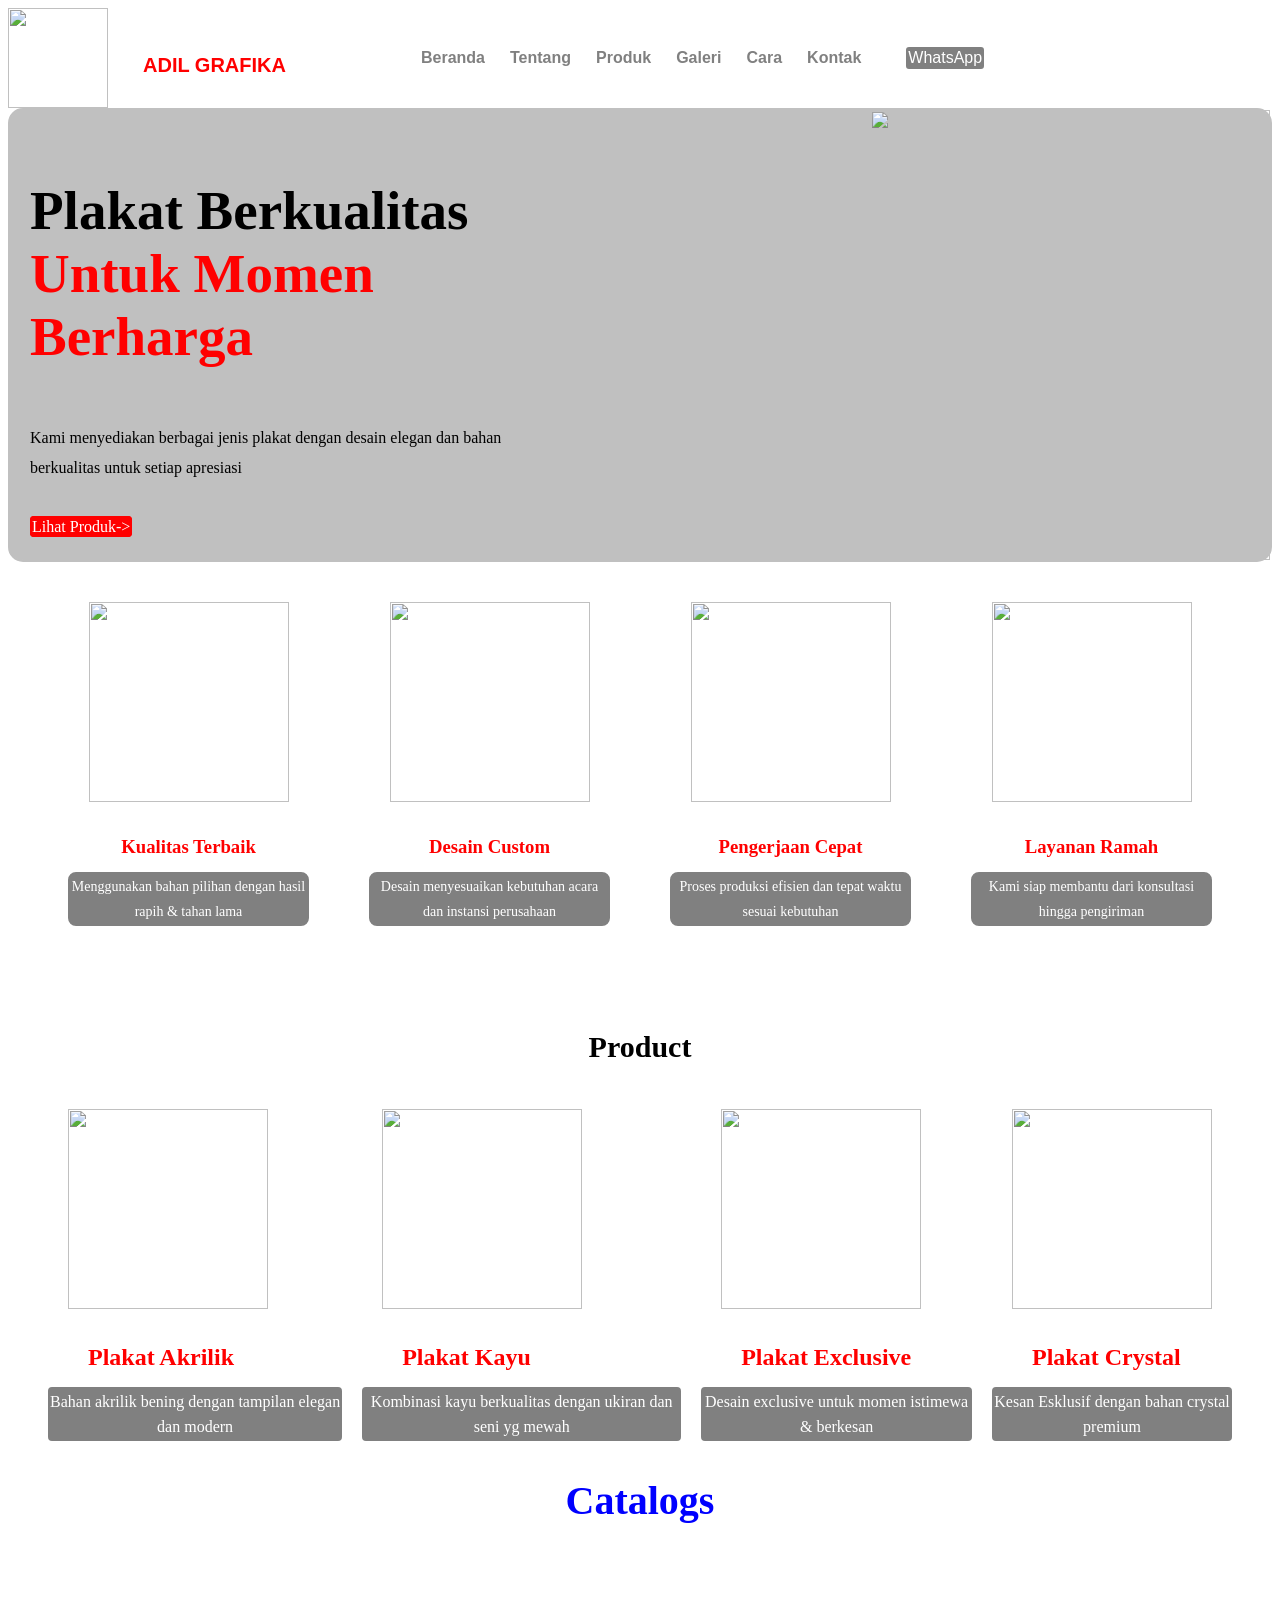
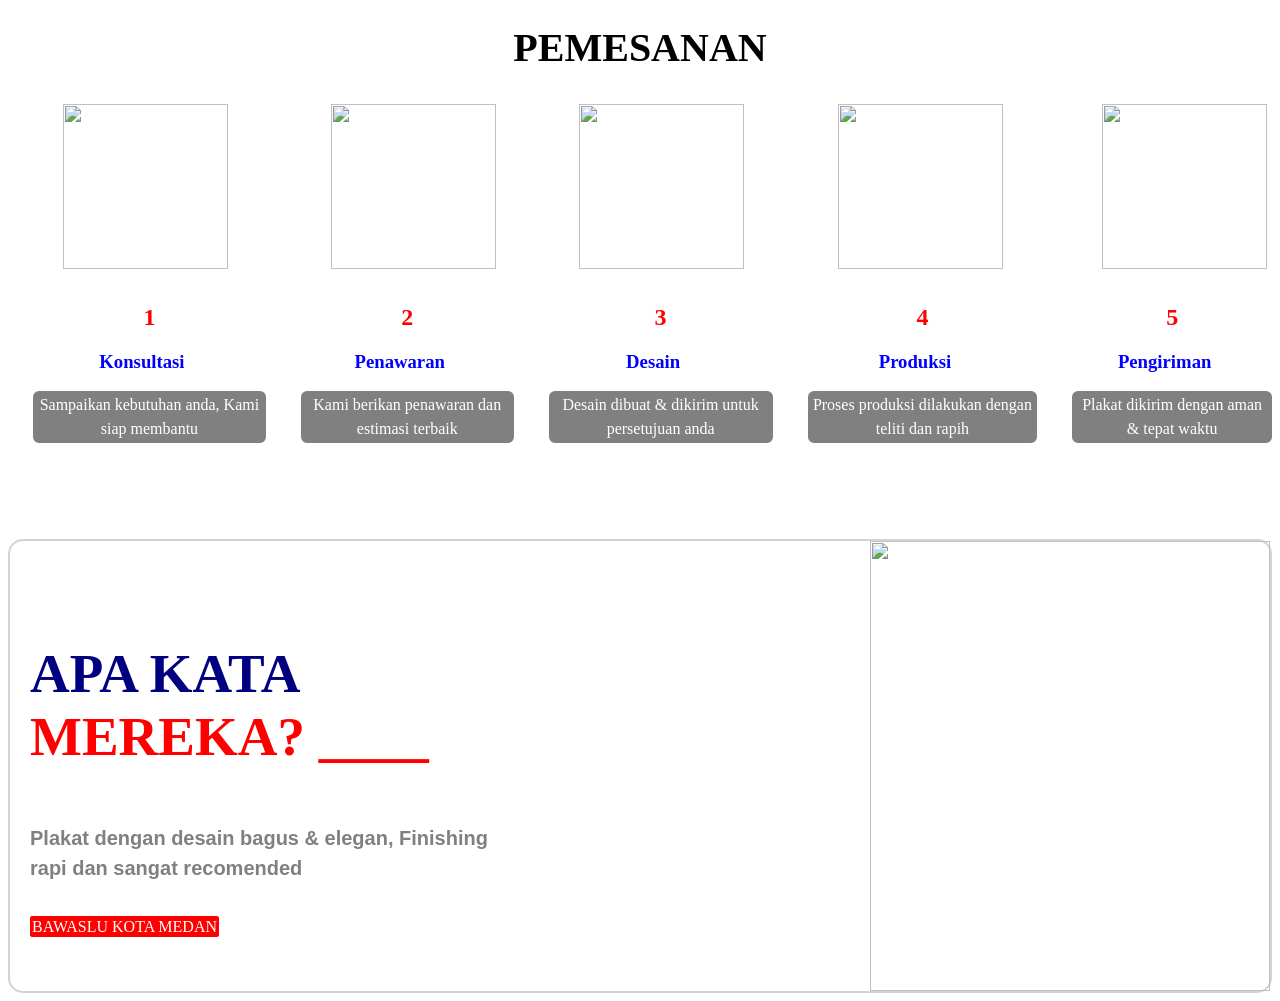
==== index.html @ 33c4866e "websiteplakat" ====
<html>
   <head>
    <style>
      
     header{
        display:flex;
        justify-content:space-between;
        border-radius:20px;
        align-items:center;
        
    }

      .logo{
          display:flex;
          align-items:center;
          gap:20px;
      }

      .logo img{
           width:100px
      }

      .logo h2{
        font-size:20px;
        font-family:arial;
        color:red;
        padding:15px;
        margin-bottom:2px;
      }

      nav{
        display:flex;
        justify-content:space-between;
        gap:25px;
        padding-left:100px;
        padding-right:25px;  
      }

     nav a{
       font-family:arial;
       color:grey;
       font-weight:600;
       text-decoration:none;
     }

      .wa{
         border:2px solid grey;
         text-decoration:none;
         background:grey;
         color:white;
         font-family:arial;
         border-radius:3px;
        
      }

      .utama{
        justify-content:space-between;
        display:flex;
        align-items:center;
        padding-left:20px;
        border:2px solid silver;
        background:silver;
        border-radius:15px;
        
      }

      .judul h1{
        font-size:55px;
        margin-bottom:55px;
        }

      .judul span{
        color:red
      }

      .judul p{
        color:black;
        line-height:30px;
        margin-bottom:35px;
      }

      .judul a{
         border:2px solid red;
         background:red;
         border-radius:4px;
         text-decoration:0;  
         color:white;
      }

      .image img{
        width:400px;
        height:450px;
        padding-left:310px;
        
      }

      .unggul{
        display:flex;
        justify-content:space-between;
        align-items:center;
        padding:20px 40px;
        gap:20px;
      }

      .kualitas{
        text-align:center;
        flex:1;
        padding:20px;
      }
        
      .kualitas img{
        width:200px;
        margin-bottom:15px;
      }

      .kualitas h3{
        text-align:center;
        margin-bottom:10px;
        color:red;
      }

      .kualitas p{
         text-align:center;
         border:2px solid grey;
         border-radius:8px;
         background:grey;
         color:white;
         font-size:14px;
         line-height:25px;
      }

      .kata{
        margin-top:50px;
       text-align:center;
       font-size:20px;
      }
         
    
      .layar{
        display:flex;
        justify-conter:space-between;
        align-items:center;
        padding:20px 40px;
        gap:20px;
      }

      .identitas img{
        width:200px;
        margin-left:20px;
        margin-right:20px;
        margin-bottom:15px;
      }

      .identitas h2{
        display:flex;
        padding-left:40px;
        margin-bottom:10px;
        color:red;
      }

      .identitas p{
         border:2px solid grey;
         text-align:center;
         border-radius:4px;
         background:grey;
         color:white;
         line-height:25px;
      }

    .lihat{
       display:block;
       text-align:center;
       text-decoration:none; 
       font-size:40px;
       color:blue;
      }

      .order{
        margin-top:100px;
        text-align:center;
      }

      .order h2{
       font-size:40px;
      }

      .pesan{
      display: flex;
      justify-content: space-between;
      gap: 35px;
      padding-left:25px;
      }

      isi{
        flex: 1;
        text-align: center
      }

      .isi img{
        width:165px;
        margin-bottom:15px;
        padding-left:30px;
        
      }

       .isi h2{
        text-align:center;
        color:red;
      }

      .isi h3{
       text-align:center;
       color:blue;
	     padding-right:15px;
      }

      .isi p{
       text-align:center;
       line-height:1.5;
       border:2px solid grey;
       border-radius:6px;
       background:grey;
       color:white;
      }
      
      .angka{
        justify-content:space-between;
        display:flex;
        align-items:center;
        padding-left:20px;
        border:2px solid lightgray;
        background:white;
        border-radius:15px;
        margin-top:80px;}

       .huruf h1{
        font-size:55px;
        margin-bottom:55px;
        color:navy;}
        
       
       .huruf span{
        color:red
       }

       .huruf p{
        color:grey;
        line-height:30px;
        margin-bottom:35px;
        font-size:20px;
        font-family:arial;}

       .huruf a{
        border:2px solid red;
         background:red;
         color:white;
         border-radius:3px;
         text-decoration:0;  
         color:white;}
      
       .o img{
         width:400px;
        height:450px;
        padding-left:340px;
       }

     

    
    
      


    
  


     

      
      
      
    </style> 
   </head>
   <body>
<header>
     <div class="logo">
       <img src="https://encrypted-tbn0.gstatic.com/images?q=tbn:ANd9GcQ9Q2XdfRPzs_kUAIbVgtD9GIHkUWIpUDsBmJUWvXk_Xw&s=10">
       <div>
       <h2><b>ADIL GRAFIKA</b></h2>
     </div>

     <nav>
       <a href="https://arest.web.id/content/adil-grafika" target="_blank">Beranda</a>
       <a href="https://arest.web.id/content/adil-grafika" target="_blank">Tentang</a>
       <a href="https://shopee.co.id/adil.grafika" target="_blank">Produk</a>
       <a href="https://www.instagram.com/adilgrafika/" target="_blank">Galeri</a>
       <a href="https://msha.ke/adilgrafikaok" target="-blank">Cara</a>
       <a href="https://msha.ke/adilgrafikaok" target="_blank">Kontak</a>
     </nav>
      <a class="wa" href="https://msha.ke/adilgrafikaok" target="_blank">WhatsApp</a>

</header>
    <section class="utama">
      <div class="judul">
          <h1>Plakat Berkualitas 
            <span>Untuk Momen Berharga</span></h1>
        <p>Kami menyediakan berbagai jenis plakat dengan desain elegan               dan bahan berkualitas untuk setiap apresiasi</p>

        <a href="https://shopee.co.id/adil.grafika" target="_blank" class="produk">Lihat Produk-></a>
      </div>

      <div class="image">
        <img src="https://parto.id/asset/foto_produk/plakat-akrilik-png-0_png_171581397278.png">
      </div> 
    </section>

     <section class="unggul">

       <div class="kualitas">
         <img src="https://encrypted-tbn0.gstatic.com/images?q=tbn:ANd9GcSar2JRFzJ1xAPOoeC1Jh16X8XPIZl9AVeUVIF-NszBHw&s=10">
         <h3>Kualitas Terbaik</h3>
         <p>Menggunakan bahan pilihan dengan hasil rapih & tahan                  lama</p>
       </div>

        <div class="kualitas">
         <img src="https://encrypted-tbn0.gstatic.com/images?q=tbn:ANd9GcQmTZA9q58zRiosd6La2np4Bt9qasTvnJWqPUqPOrbF7A&s=10">
         <h3>Desain Custom</h3>
         <p>Desain menyesuaikan kebutuhan acara dan instansi                      perusahaan</p>
       </div>

        <div class="kualitas">
         <img src="https://encrypted-tbn0.gstatic.com/images?q=tbn:ANd9GcQ3tpDkHhCzMkn2w1AN6eh90MIM8tVlPZh-qn4sAiLcgQ&s=10">
         <h3>Pengerjaan Cepat</h3>
         <p>Proses produksi efisien dan tepat waktu sesuai                        kebutuhan</p>
       </div>

        <div class="kualitas">
         <img src="https://encrypted-tbn0.gstatic.com/images?q=tbn:ANd9GcQIhSFTIwiGs5WJs2V5qWFFxUmjyiC2ZjSPY_oCqqmyOA&s=10">
         <h3>Layanan Ramah</h3>
         <p>Kami siap membantu dari konsultasi hingga pengiriman</p>
       </div>
     </section>

     <section>
       <div class="kata">
         <h1>Product</h1>
       </div>
     </section>

     <section class="layar">
        <div class="identitas">
          <img src="https://s.alicdn.com/@sc04/kf/H2bf4a45b8ec446c691eb2efc11c8c435C/Custom-Blank-Clear-Gifts-Leaf-Shaped-Decorations-Acrylic-Business-Ornaments-Award-Plaque-Crystal-Trophy-and-Award-for-Souvenir.png_300x300.jpg">
          <h2>Plakat Akrilik</h2>
          <p>Bahan akrilik bening dengan tampilan                  elegan dan modern</p>
        </div>

       <div class="identitas">
          <img src="https://encrypted-tbn0.gstatic.com/images?q=tbn:ANd9GcSSbI3ye9j7h7syk7jE_vkoFZOVMUvxwJnMws2G80ekUQ&s=10">
          <h2>Plakat Kayu</h2>
          <p>Kombinasi kayu berkualitas dengan ukiran              dan seni yg mewah</p>
        </div>

       <div class="identitas">
          <img src="https://encrypted-tbn0.gstatic.com/images?q=tbn:ANd9GcQoJ1GsqK_Rzzwnm9Wt6uOKR83YmPLz057kugajXVPEfw&s=10">
          <h2>Plakat Exclusive</h2>
          <p>Desain exclusive untuk momen istimewa &               berkesan</p>
        </div>

        <div class="identitas">
          <img src="https://encrypted-tbn0.gstatic.com/images?q=tbn:ANd9GcR5c9lIK1EmNXEtKHoQApRl4SFHLaHOHn8T3ErbqUIjLQ&s=10">
          <h2>Plakat Crystal</h2>
          <p>Kesan Esklusif dengan bahan crystal                   premium</p>
        </div>
     </section>

     <section>
      <a class="lihat" href="https://www.tokopedia.com/adilgrafika" target="_blank"><b>Catalogs</b></a>
       </section>

     <section>
       <div class="order">
         <h2>PEMESANAN</h2>
       </div>
      </section>

     <section class="pesan">
       <div class=isi>
         <img src="https://encrypted-tbn0.gstatic.com/images?q=tbn:ANd9GcRq7yMIz3ca7Mszc5kj6nu1QbSgSb3drNclzxWn7wR7Sw&s=10">
         <h2>1</h2>
         <h3><b>Konsultasi</b></h3> 
         <p>Sampaikan kebutuhan anda, Kami siap                   membantu</p>
       </div>

        <div class=isi>
         <img src="https://encrypted-tbn0.gstatic.com/images?q=tbn:ANd9GcTR1qdMACKPAr4P9eeDqeDy4MBJtlgOGem7HAty2CFpGg&s=10">
         <h2>2</h2>
         <h3><b>Penawaran</b></h3>
         <p>Kami berikan penawaran dan estimasi                    terbaik</p>
       </div>

        <div class=isi>
         <img src="https://encrypted-tbn0.gstatic.com/images?q=tbn:ANd9GcRpHppaxTRzI1ujNFdW_zGTxF5VQyuzR0gIJX8DtVGa_g&s=10">
         <h2>3</h2>
         <h3><b>Desain</b></h3>
         <p>Desain dibuat & dikirim untuk                        persetujuan anda</p>
       </div>

        <div class=isi>
         <img src="https://encrypted-tbn0.gstatic.com/images?q=tbn:ANd9GcTvWIgUzSKsboWZDyWu5TRc0WM6VGSSYLoHHAAlrA0uqQ&s=10">
         <h2>4</h2>
         <h3><b>Produksi</b></h3>
         <p>Proses produksi dilakukan dengan teliti                dan rapih</p>
       </div>

        <div class=isi>
         <img src="https://encrypted-tbn0.gstatic.com/images?q=tbn:ANd9GcQTAGXL8xE-YYWduK0kBFO5KKNyW90muKMPskHPjUE6FQ&s=10">
         <h2>5</h2>
         <h3><b>Pengiriman</b></h3>
         <p>Plakat dikirim dengan aman & tepat                     waktu</p>
       </div>
     </section>

    <section class="angka">
      <div class="huruf">
          <h1>APA KATA <span>MEREKA?</span> <span>____</span></h1>
        <p><b>Plakat dengan desain bagus & elegan, Finishing rapi dan                sangat recomended</b></p>

        <a href="https://www.bawaslu.go.id/id" target="_blank" class="satuan">BAWASLU KOTA MEDAN</a>
      </div>

      <div class="O">
        <img src="https://encrypted-tbn0.gstatic.com/images?q=tbn:ANd9GcRwQLyULh_lO7h0LFwIamzzqblXtg2sVE6jKilUdi-kDw&s=10">
      </div> 
    </section>
       
    
   </body>
 </html>
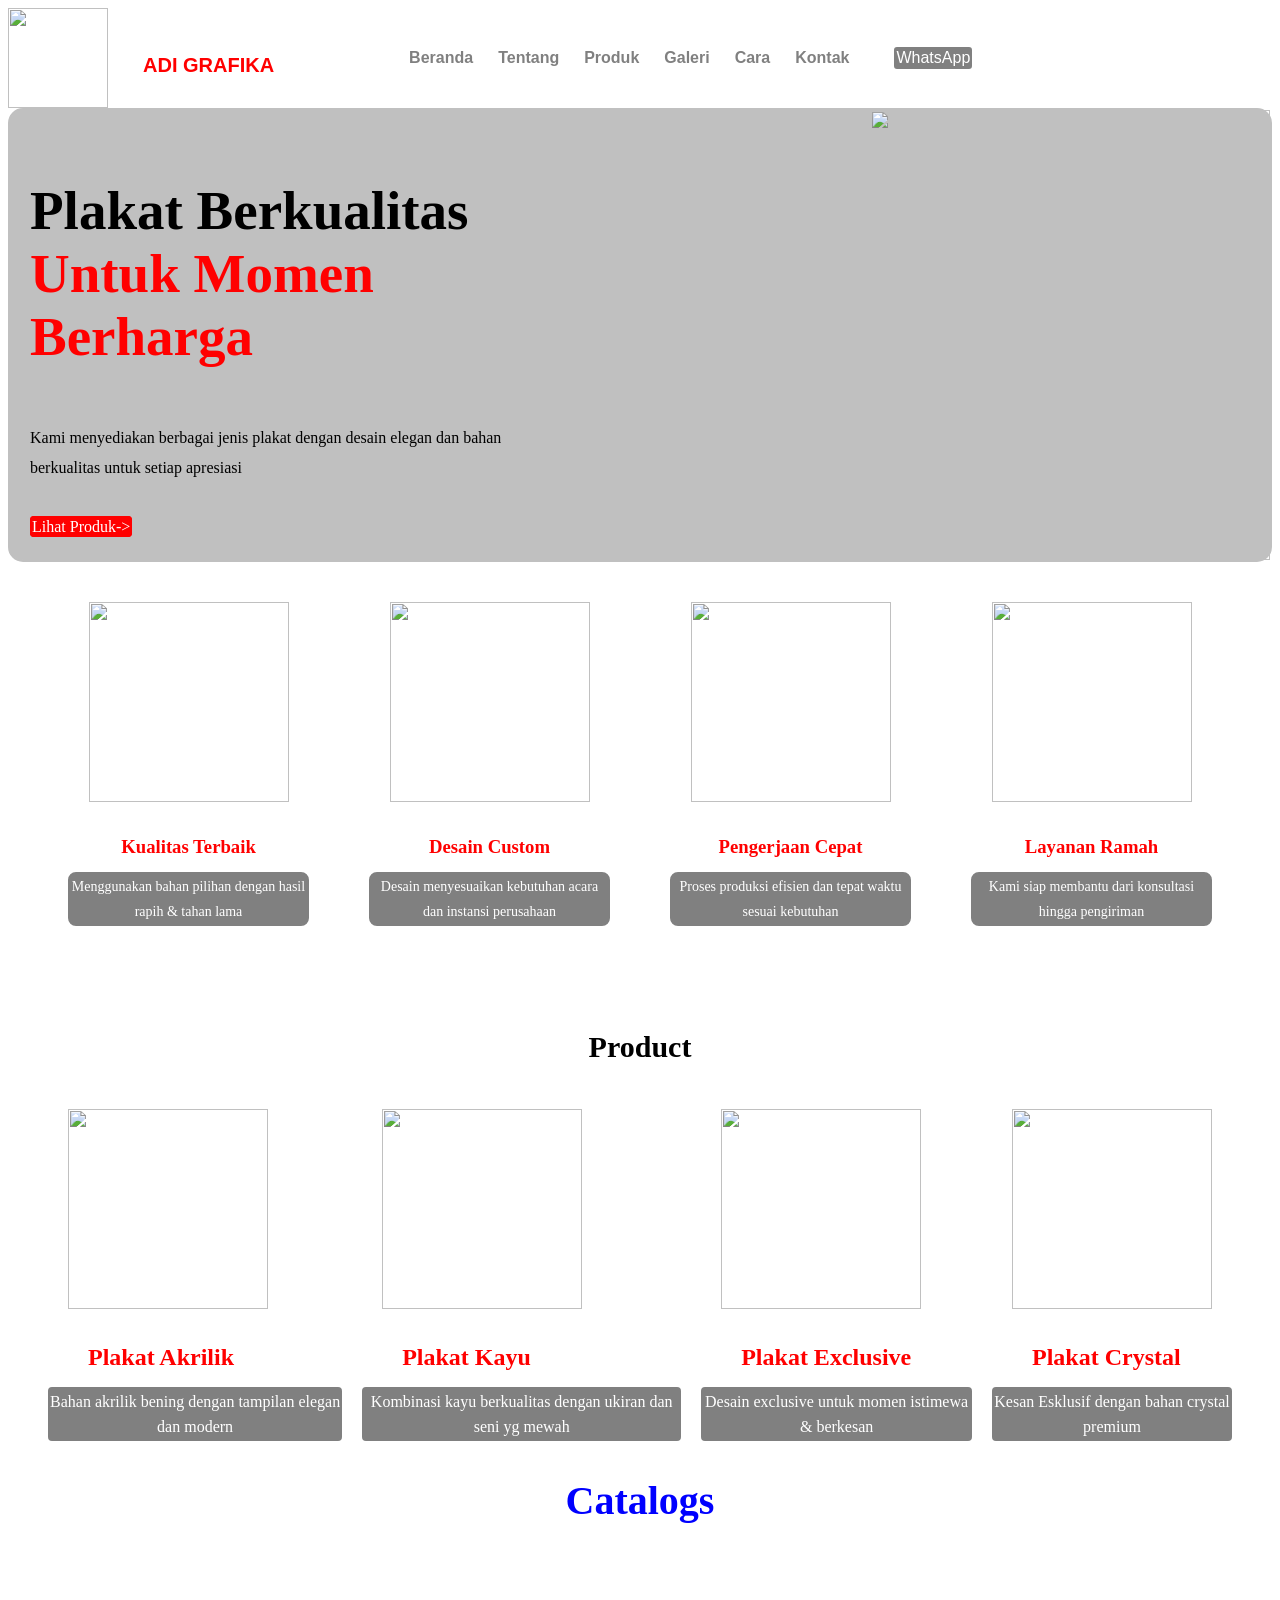
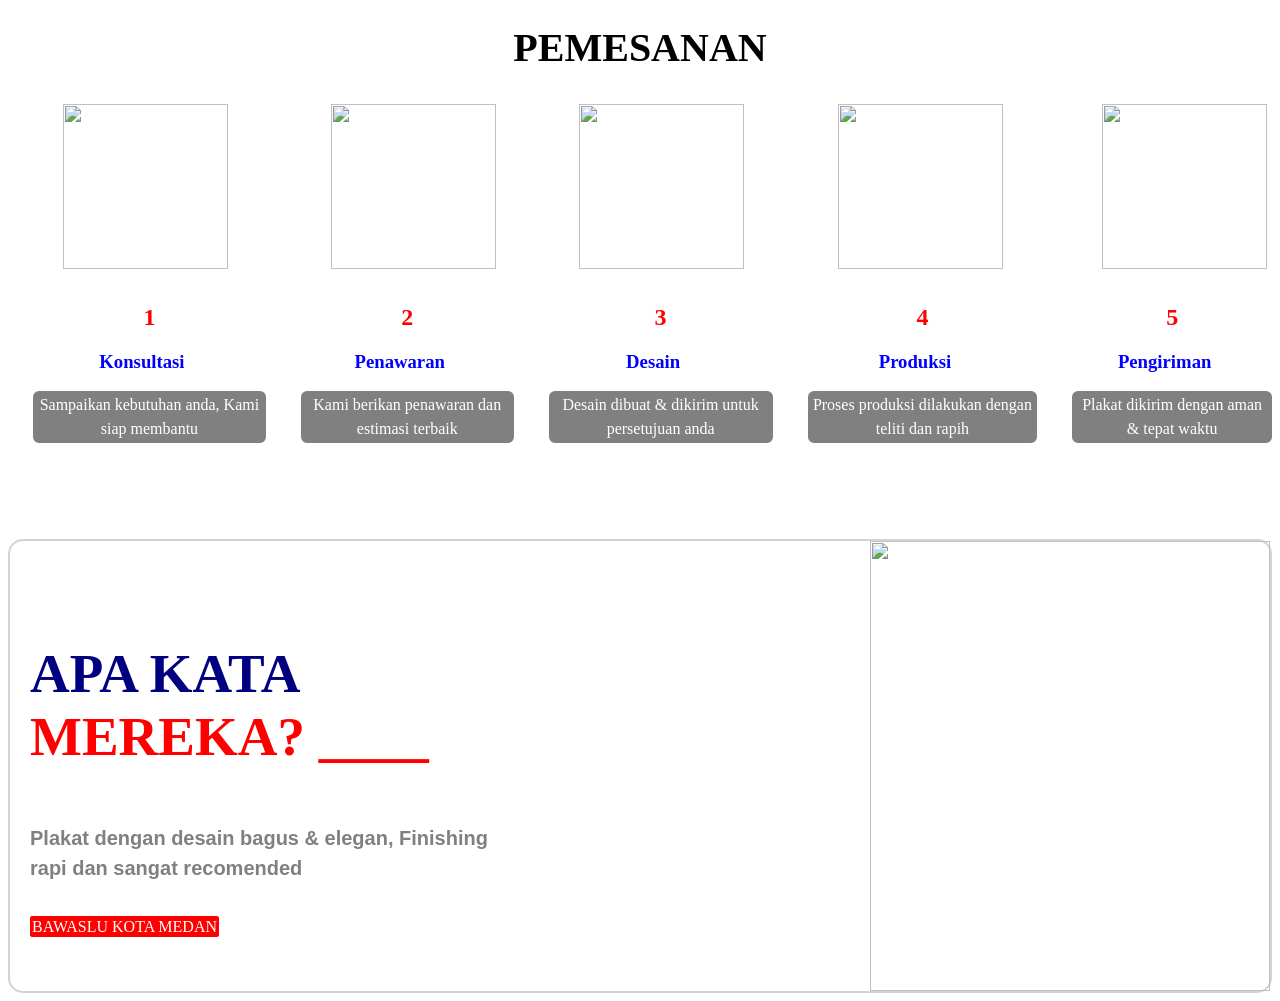
==== commit 0383eee7: "berubah menjadi adi grafika" ====
--- a/index.html
+++ b/index.html
@@ -287,7 +287,7 @@
      <div class="logo">
        <img src="https://encrypted-tbn0.gstatic.com/images?q=tbn:ANd9GcQ9Q2XdfRPzs_kUAIbVgtD9GIHkUWIpUDsBmJUWvXk_Xw&s=10">
        <div>
-       <h2><b>ADIL GRAFIKA</b></h2>
+       <h2><b>ADI GRAFIKA</b></h2>
      </div>
 
      <nav>
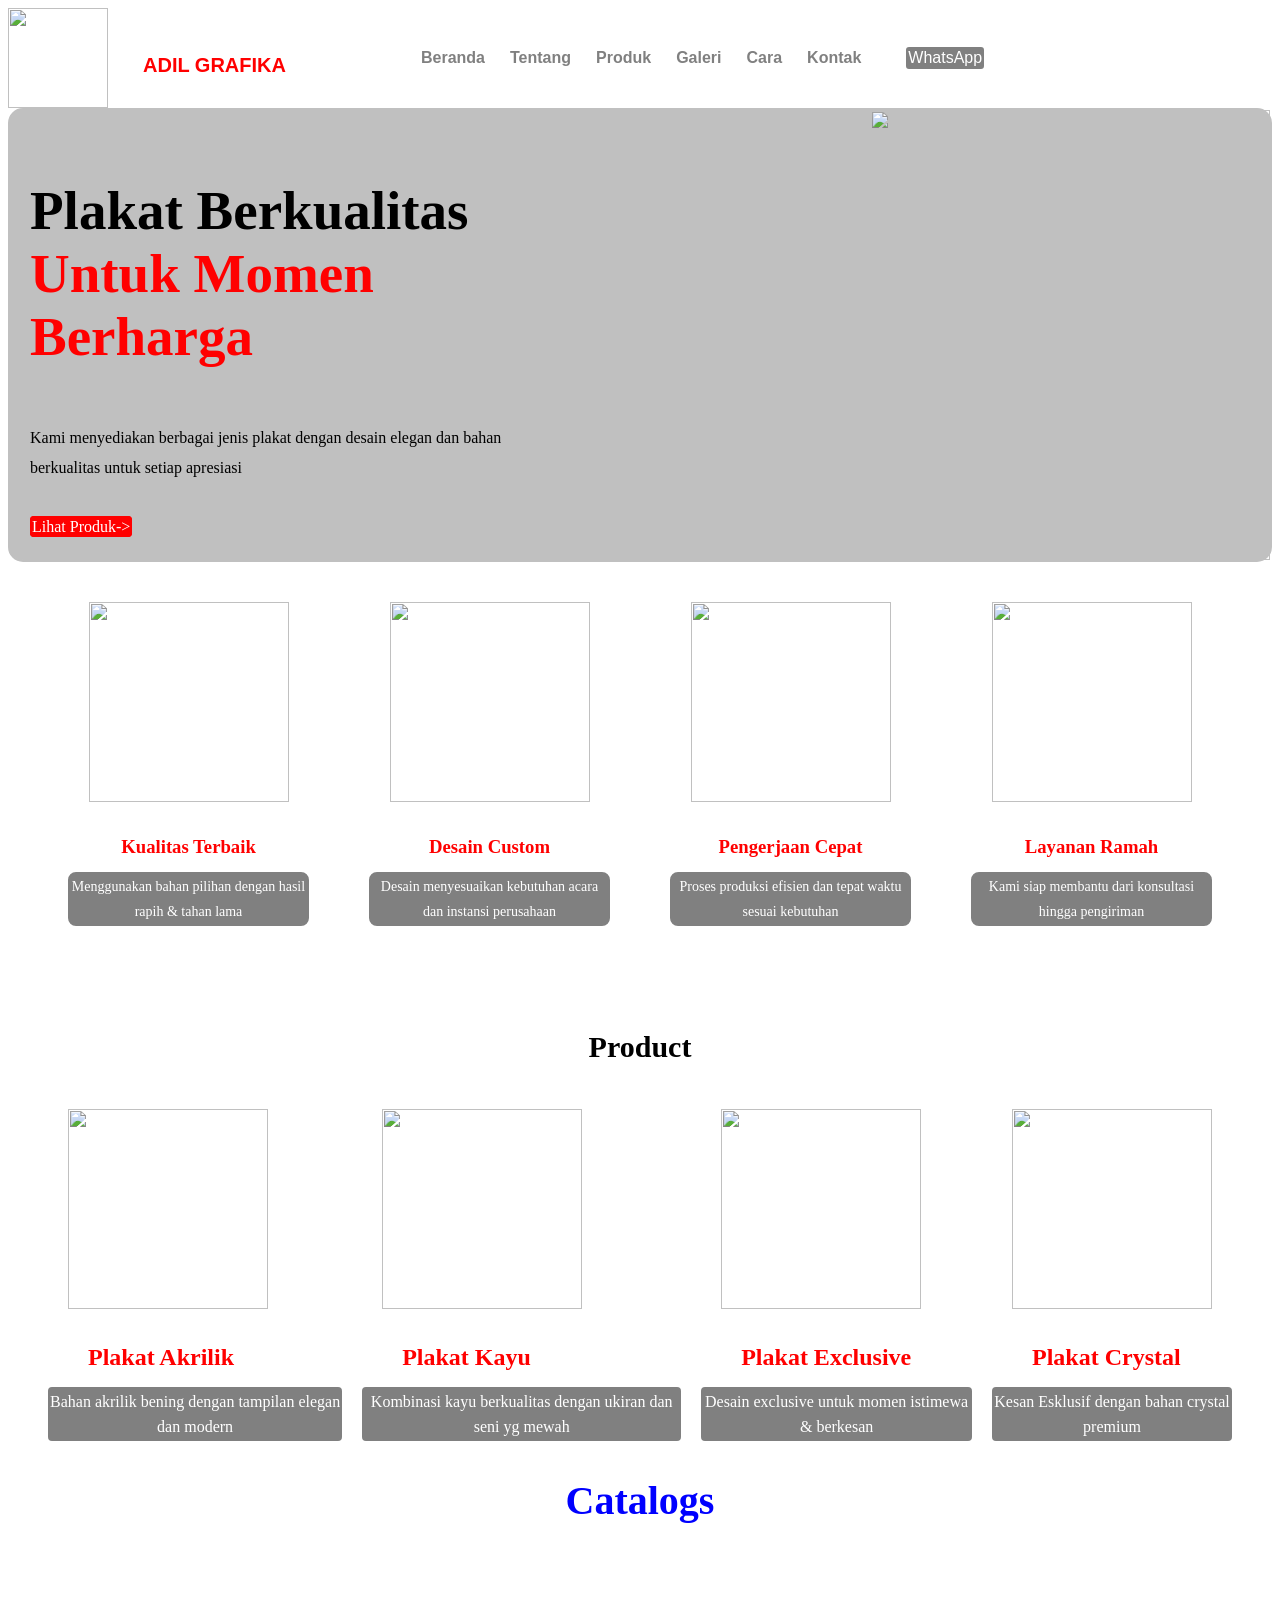
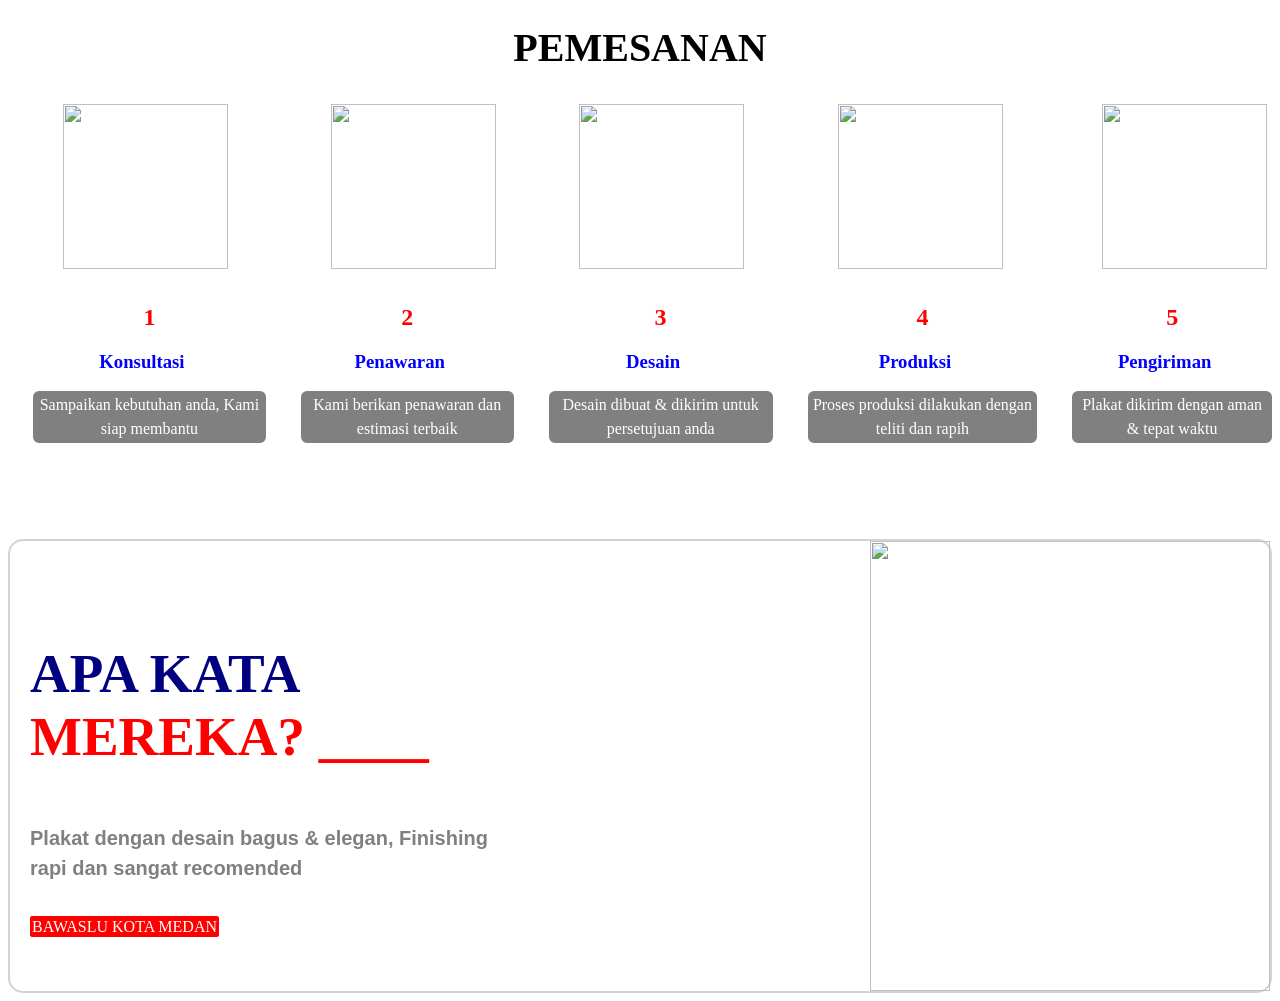
==== commit ce1600f6: "Update index.html" ====
--- a/index.html
+++ b/index.html
@@ -287,7 +287,7 @@
      <div class="logo">
        <img src="https://encrypted-tbn0.gstatic.com/images?q=tbn:ANd9GcQ9Q2XdfRPzs_kUAIbVgtD9GIHkUWIpUDsBmJUWvXk_Xw&s=10">
        <div>
-       <h2><b>ADI GRAFIKA</b></h2>
+       <h2><b>ADIL GRAFIKA</b></h2>
      </div>
 
      <nav>
@@ -436,4 +436,4 @@
        
     
    </body>
- </html>+ </html>
